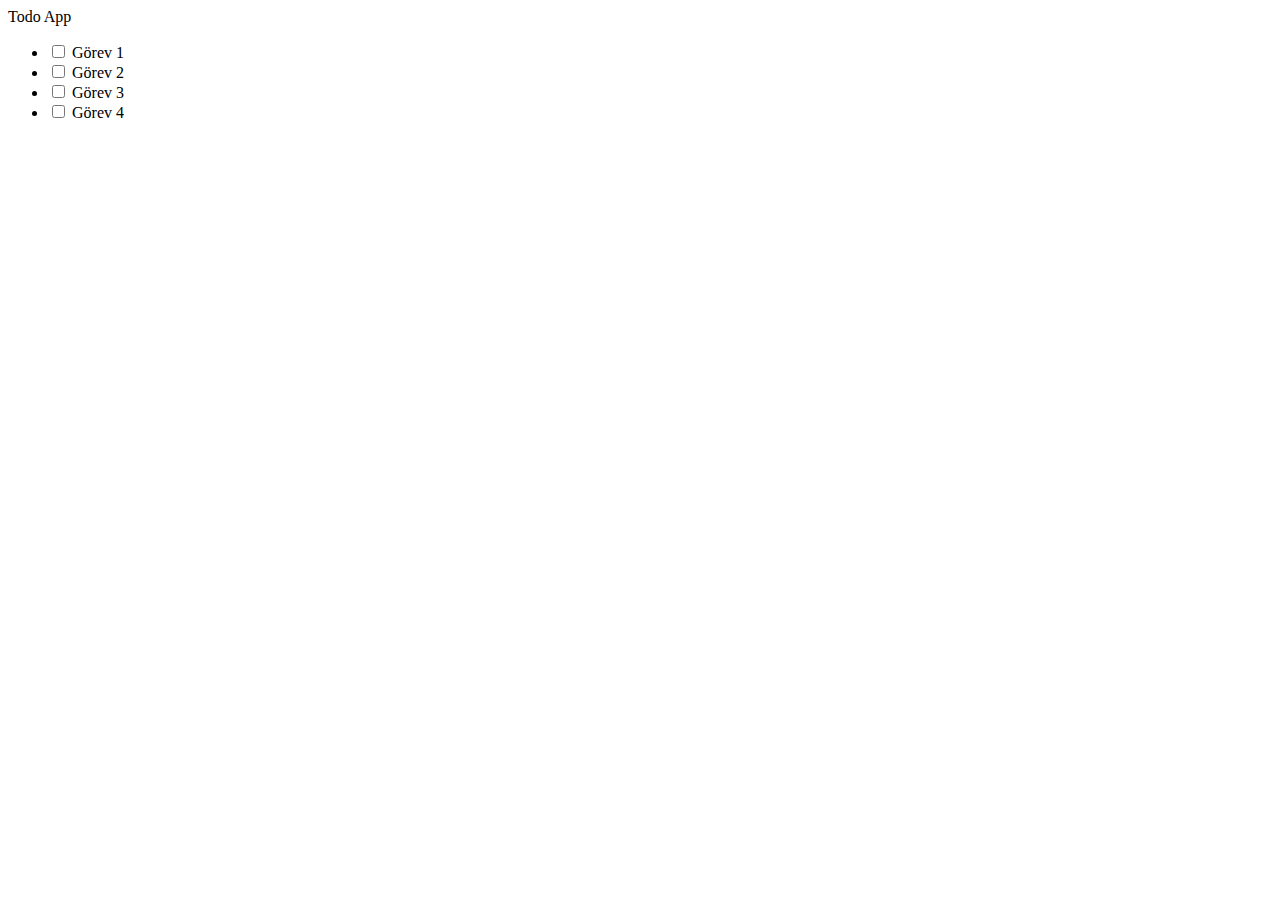
==== proje-todo/index.html @ 1d3eef9f "element create" ====
<!DOCTYPE html>
<html lang="tr">
  <head>
    <meta charset="UTF-8" />
    <meta http-equiv="X-UA-Compatible" content="IE=edge" />
    <meta name="viewport" content="width=device-width, initial-scale=1.0" />
    <link
      href="https://cdn.jsdelivr.net/npm/bootstrap@5.1.3/dist/css/bootstrap.min.css"
      rel="stylesheet"
      integrity="sha384-1BmE4kWBq78iYhFldvKuhfTAU6auU8tT94WrHftjDbrCEXSU1oBoqyl2QvZ6jIW3"
      crossorigin="anonymous"
    />
    <title>Document</title>
  </head>
  <body>
    <div class="container">
      <div class="row">
        <div class="col-12">
          <div class="card">
            <div class="card-header">Todo App</div>
          </div>
          <div class="card mt-3">
            <ul id="task-list" class="list-group list-group-flush">
              <!-- <li class="task list-group-item">
                <div class="form-check">
                  <input type="checkbox" id="1" class="form-check-input" />
                  <label for="1" class="form-check-label">Görev 1</label>
                </div>
              </li> -->
            </ul>
          </div>
        </div>
      </div>
    </div>
    <script src="script.js"></script>
  </body>
</html>
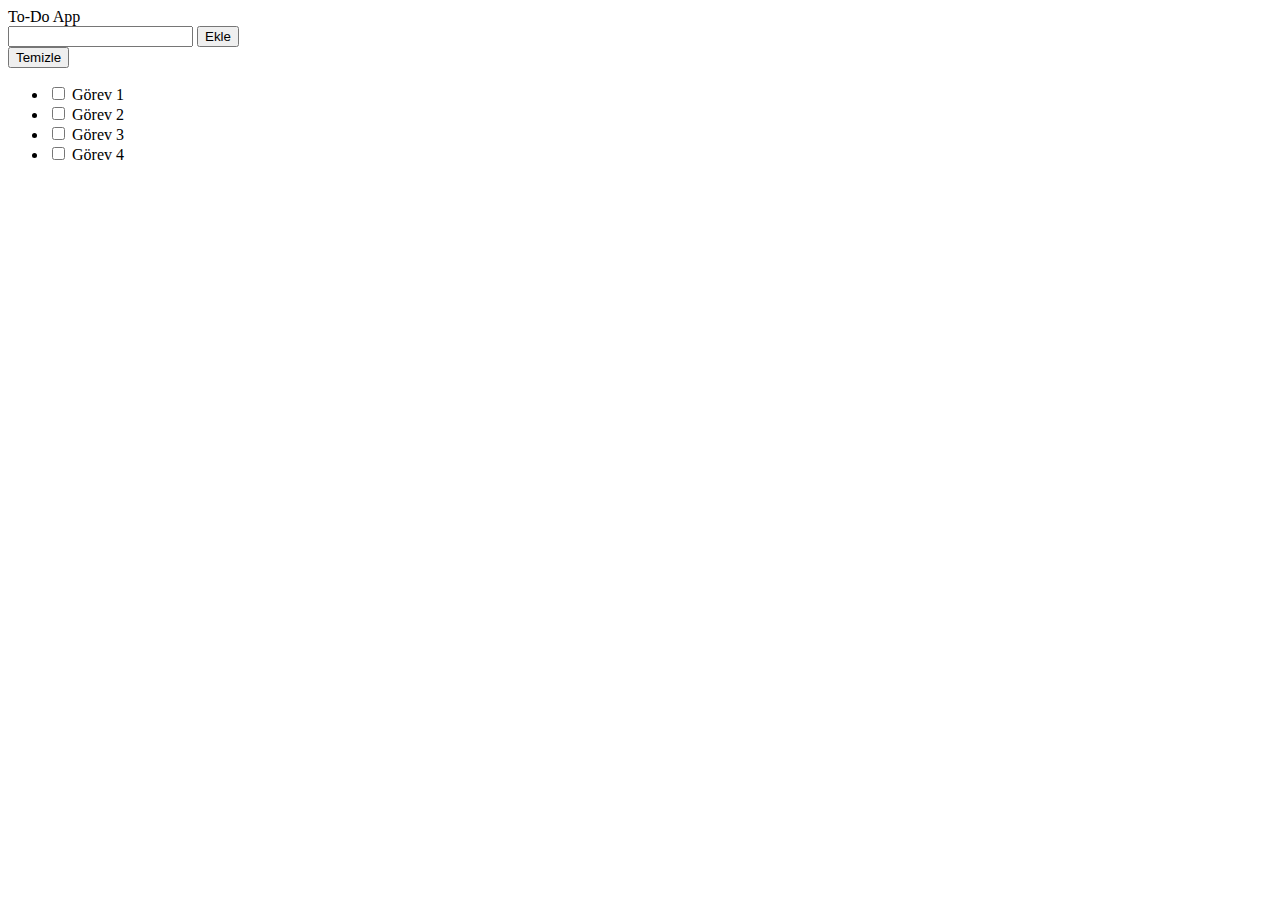
==== commit 6272f59b: "event listener using" ====
--- a/proje-todo/index.html
+++ b/proje-todo/index.html
@@ -10,24 +10,28 @@
       integrity="sha384-1BmE4kWBq78iYhFldvKuhfTAU6auU8tT94WrHftjDbrCEXSU1oBoqyl2QvZ6jIW3"
       crossorigin="anonymous"
     />
-    <title>Document</title>
+    <title>ToDo App</title>
   </head>
   <body>
     <div class="container">
       <div class="row">
         <div class="col-12">
           <div class="card">
-            <div class="card-header">Todo App</div>
+            <div class="card-header">To-Do App</div>
+            <div class="card-body">
+              <form>
+                <div class="input-group">
+                  <input type="text" id="txtTaskName" class="form-control">
+                  <button type="submit" class="btn btn-primary" id="btnAddNewTask">Ekle</button>
+                </div>
+              </form>
+            </div>
           </div>
           <div class="card mt-3">
-            <ul id="task-list" class="list-group list-group-flush">
-              <!-- <li class="task list-group-item">
-                <div class="form-check">
-                  <input type="checkbox" id="1" class="form-check-input" />
-                  <label for="1" class="form-check-label">Görev 1</label>
-                </div>
-              </li> -->
-            </ul>
+            <div class="card-header">
+              <button class="btn btn-danger btn-sm float-end" id="btnClear">Temizle</button>
+            </div>
+            <ul id="task-list" class="list-group list-group-flush"></ul>
           </div>
         </div>
       </div>
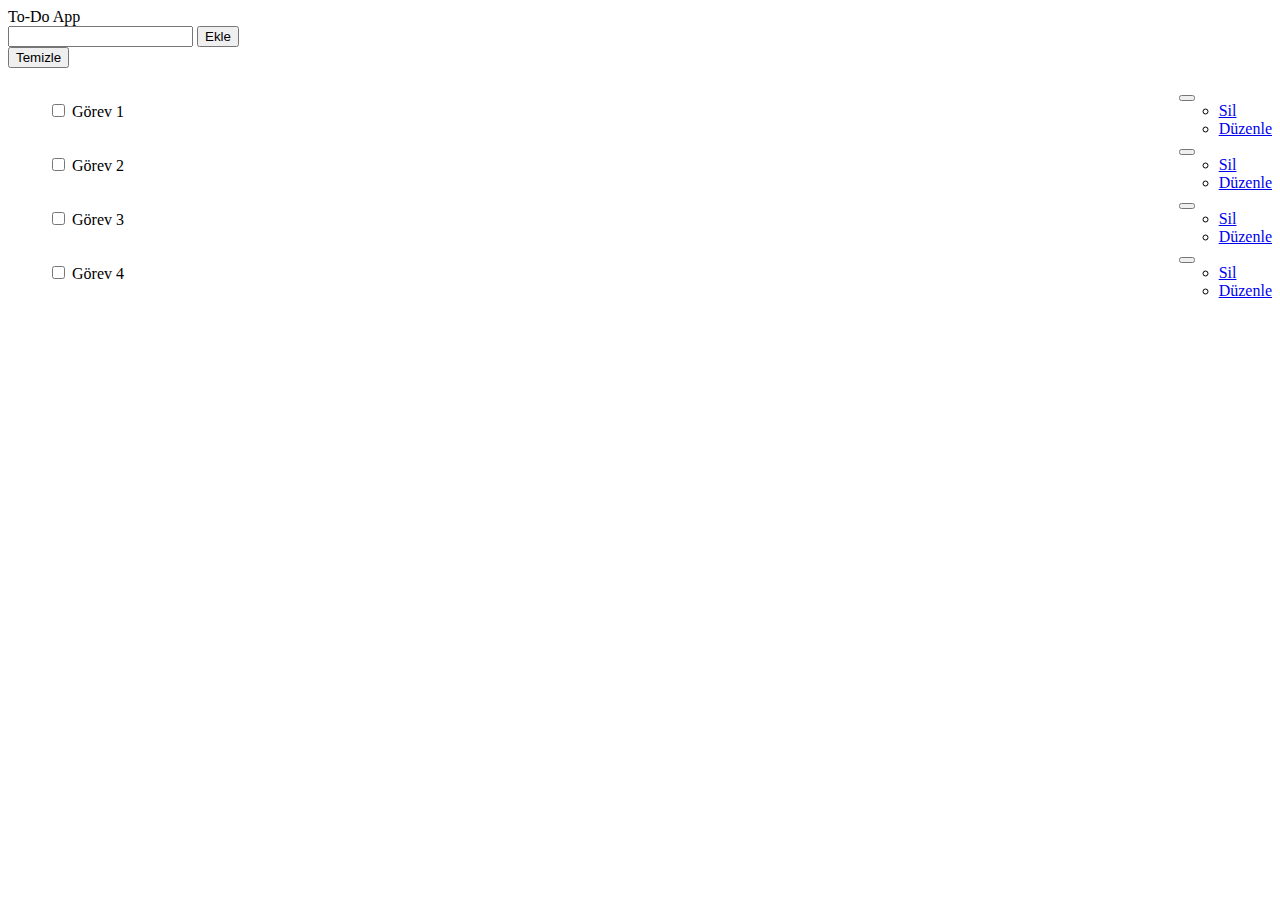
==== commit 2fb0c666: "deleted items" ====
--- a/proje-todo/index.html
+++ b/proje-todo/index.html
@@ -5,11 +5,19 @@
     <meta http-equiv="X-UA-Compatible" content="IE=edge" />
     <meta name="viewport" content="width=device-width, initial-scale=1.0" />
     <link
+      rel="stylesheet"
+      href="https://cdnjs.cloudflare.com/ajax/libs/font-awesome/6.1.1/css/all.min.css"
+      integrity="sha512-KfkfwYDsLkIlwQp6LFnl8zNdLGxu9YAA1QvwINks4PhcElQSvqcyVLLD9aMhXd13uQjoXtEKNosOWaZqXgel0g=="
+      crossorigin="anonymous"
+      referrerpolicy="no-referrer"
+    />
+    <link
       href="https://cdn.jsdelivr.net/npm/bootstrap@5.1.3/dist/css/bootstrap.min.css"
       rel="stylesheet"
       integrity="sha384-1BmE4kWBq78iYhFldvKuhfTAU6auU8tT94WrHftjDbrCEXSU1oBoqyl2QvZ6jIW3"
       crossorigin="anonymous"
     />
+    <link rel="stylesheet" href="style.css">
     <title>ToDo App</title>
   </head>
   <body>
@@ -21,21 +29,34 @@
             <div class="card-body">
               <form>
                 <div class="input-group">
-                  <input type="text" id="txtTaskName" class="form-control">
-                  <button type="submit" class="btn btn-primary" id="btnAddNewTask">Ekle</button>
+                  <input type="text" id="txtTaskName" class="form-control" />
+                  <button
+                    type="submit"
+                    class="btn btn-primary"
+                    id="btnAddNewTask"
+                  >
+                    Ekle
+                  </button>
                 </div>
               </form>
             </div>
           </div>
           <div class="card mt-3">
             <div class="card-header">
-              <button class="btn btn-danger btn-sm float-end" id="btnClear">Temizle</button>
+              <button class="btn btn-danger btn-sm float-end" id="btnClear">
+                Temizle
+              </button>
             </div>
             <ul id="task-list" class="list-group list-group-flush"></ul>
           </div>
         </div>
       </div>
     </div>
+    <script
+      src="https://cdn.jsdelivr.net/npm/bootstrap@5.1.3/dist/js/bootstrap.bundle.min.js"
+      integrity="sha384-ka7Sk0Gln4gmtz2MlQnikT1wXgYsOg+OMhuP+IlRH9sENBO0LRn5q+8nbTov4+1p"
+      crossorigin="anonymous"
+    ></script>
     <script src="script.js"></script>
   </body>
 </html>
--- a/proje-todo/style.css
+++ b/proje-todo/style.css
@@ -0,0 +1,9 @@
+.dropdown-toggle::after {
+  display: none;
+}
+
+.task {
+  display: flex;
+  align-items: center;
+  justify-content: space-between;
+}
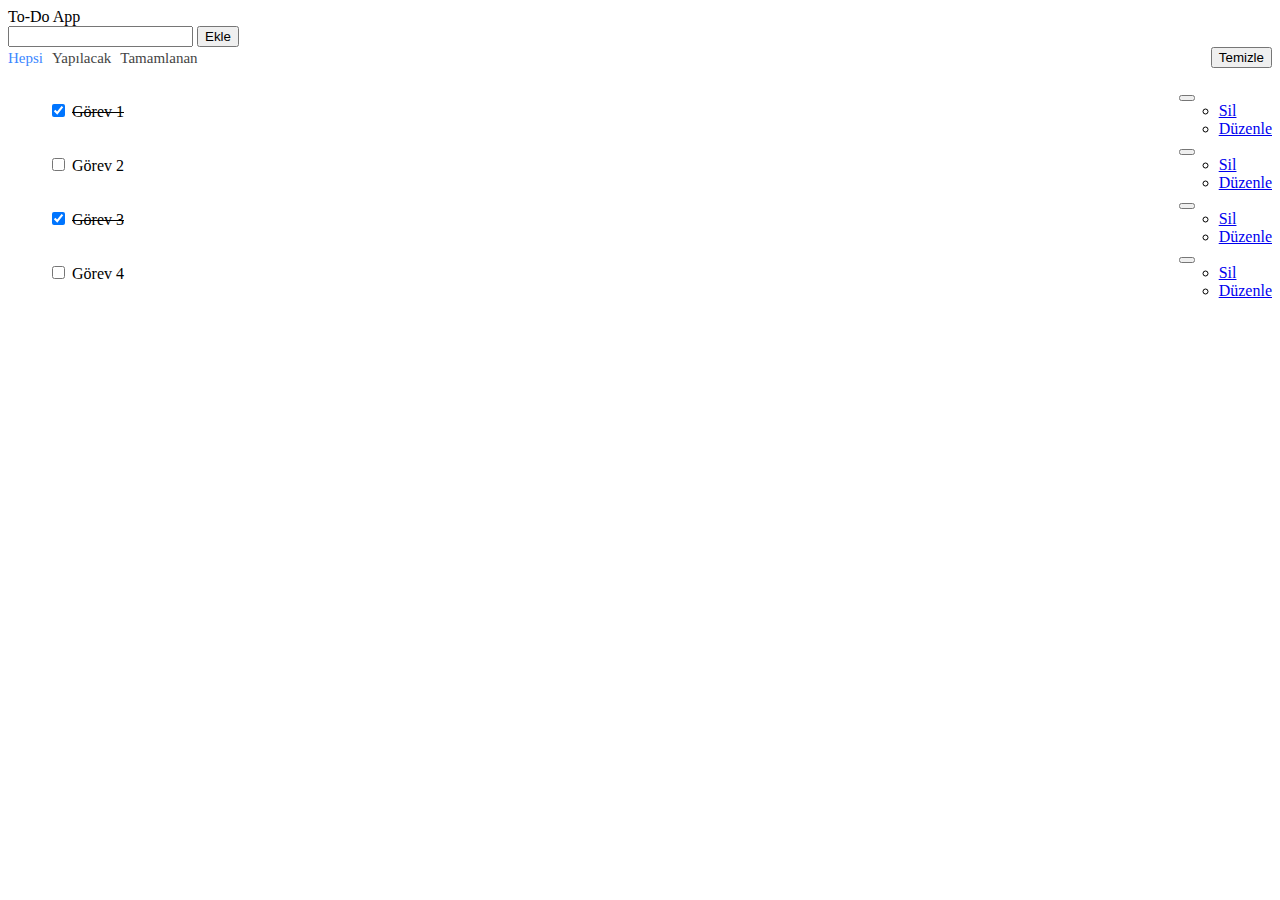
==== commit 92db912a: "filtering the task list" ====
--- a/proje-todo/index.html
+++ b/proje-todo/index.html
@@ -17,7 +17,7 @@
       integrity="sha384-1BmE4kWBq78iYhFldvKuhfTAU6auU8tT94WrHftjDbrCEXSU1oBoqyl2QvZ6jIW3"
       crossorigin="anonymous"
     />
-    <link rel="stylesheet" href="style.css">
+    <link rel="stylesheet" href="style.css" />
     <title>ToDo App</title>
   </head>
   <body>
@@ -42,7 +42,13 @@
             </div>
           </div>
           <div class="card mt-3">
-            <div class="card-header">
+            <div class="card-header controls">
+              <div class="filters">
+                <span class="active" id="all">Hepsi</span>
+                <span id="pending">Yapılacak</span>
+                <span id="completed">Tamamlanan</span>
+              </div>
+
               <button class="btn btn-danger btn-sm float-end" id="btnClear">
                 Temizle
               </button>
--- a/proje-todo/style.css
+++ b/proje-todo/style.css
@@ -7,3 +7,25 @@
   align-items: center;
   justify-content: space-between;
 }
+
+.task label.checked {
+  text-decoration: line-through;
+}
+
+.controls {
+  display: flex;
+  align-items: center;
+  justify-content: space-between;
+}
+
+.filters span.active {
+  color: #3c87ff;
+}
+
+.filters span {
+  margin-right: 5px;
+  font-size: 15px;
+  color: #444;
+  cursor: pointer;
+}
+
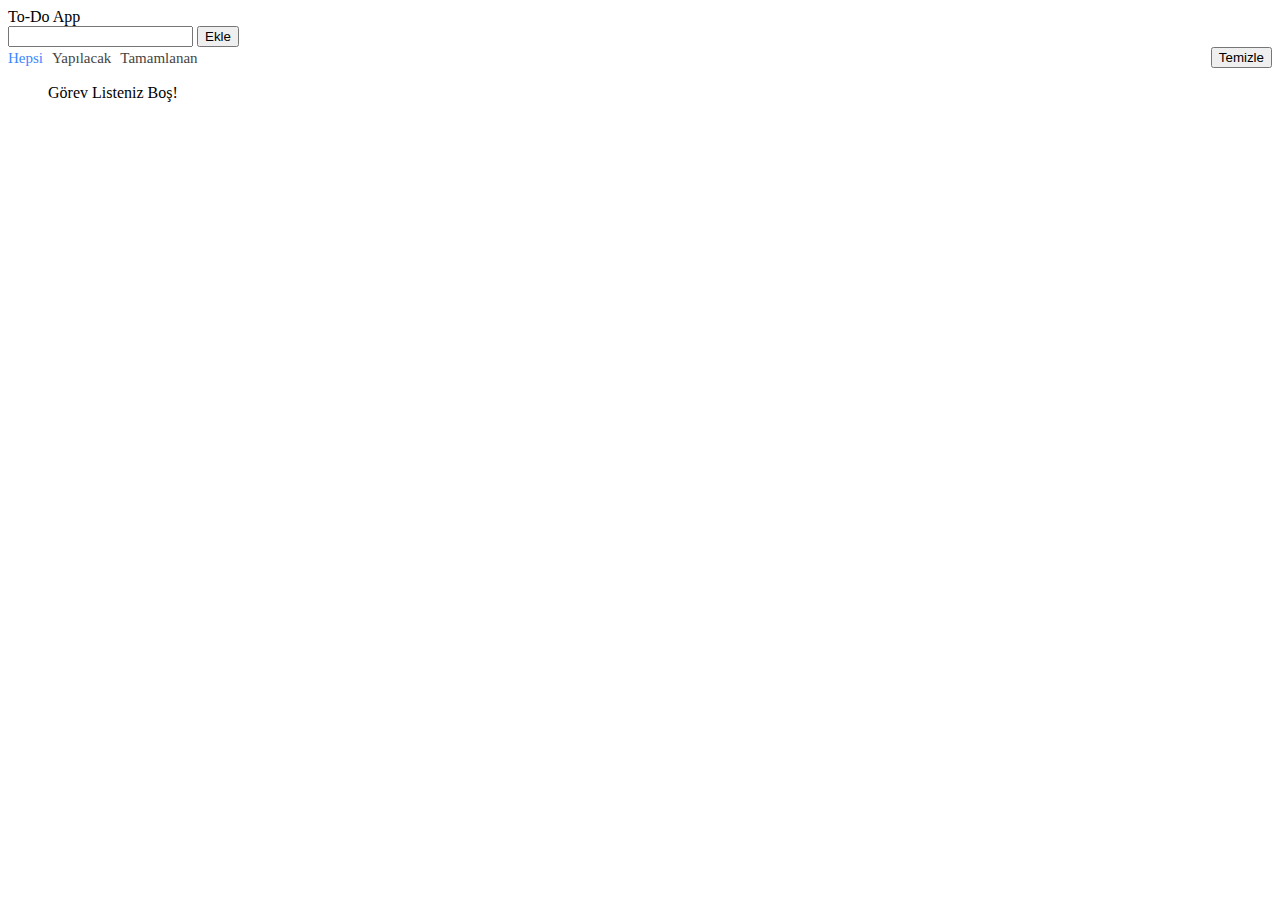
==== commit 84c21921: "local storage" ====
--- a/proje-todo/index.html
+++ b/proje-todo/index.html
@@ -21,7 +21,7 @@
     <title>ToDo App</title>
   </head>
   <body>
-    <div class="container">
+    <div class="container mt-5">
       <div class="row">
         <div class="col-12">
           <div class="card">
--- a/proje-todo/style.css
+++ b/proje-todo/style.css
@@ -28,4 +28,3 @@
   color: #444;
   cursor: pointer;
 }
-
